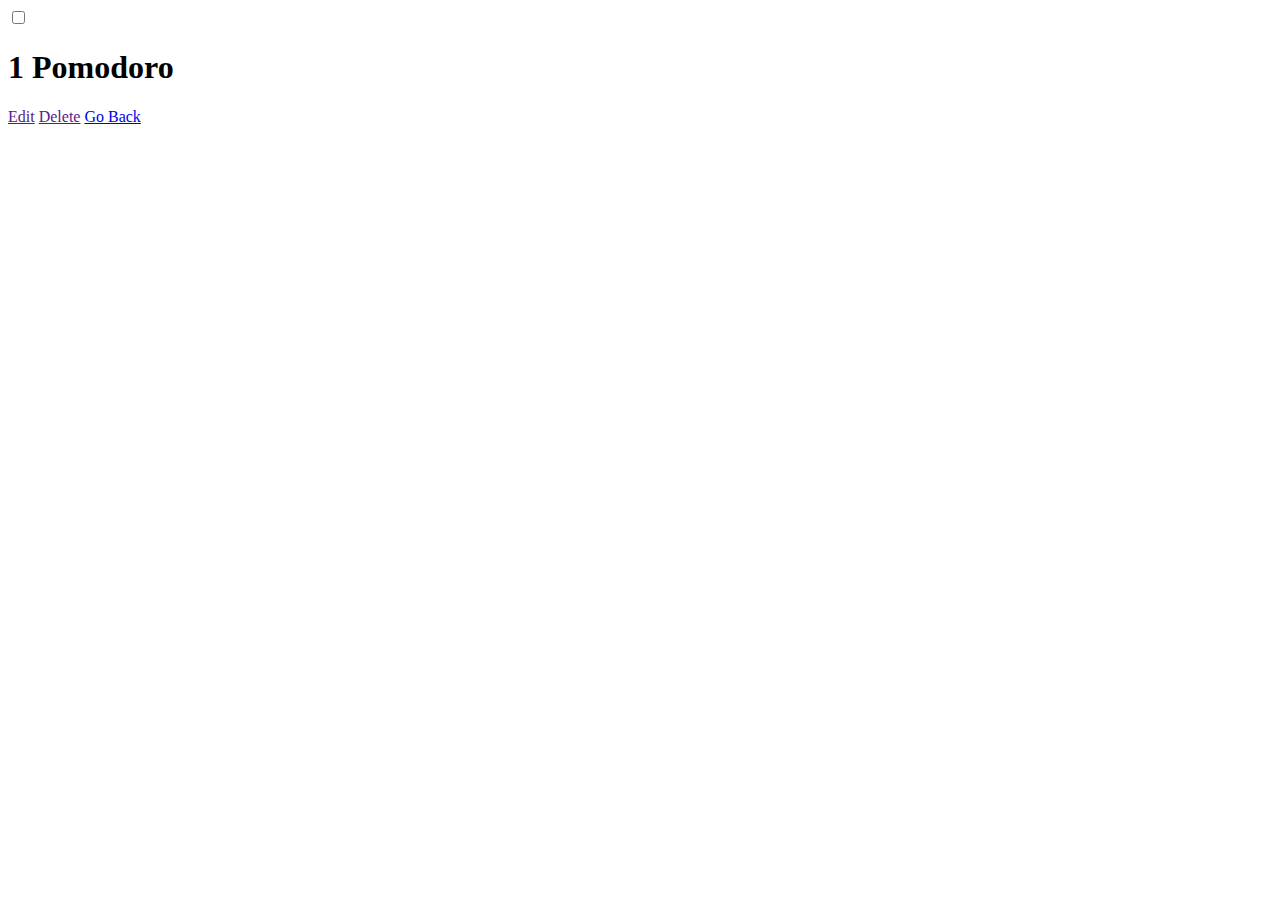
==== show.html @ 752e94a0 "added href to index and show" ====
<!DOCTYPE html>
<html>
    <head>
        <title>Todo</title>
    </head>
    <body>
        <input type="checkbox"/>
        <h1>1 Pomodoro</h1>
        <a href="">Edit</a>
        <a href="">Delete</a>
        <a href="index.html">Go Back</a>
    </body>
</html>
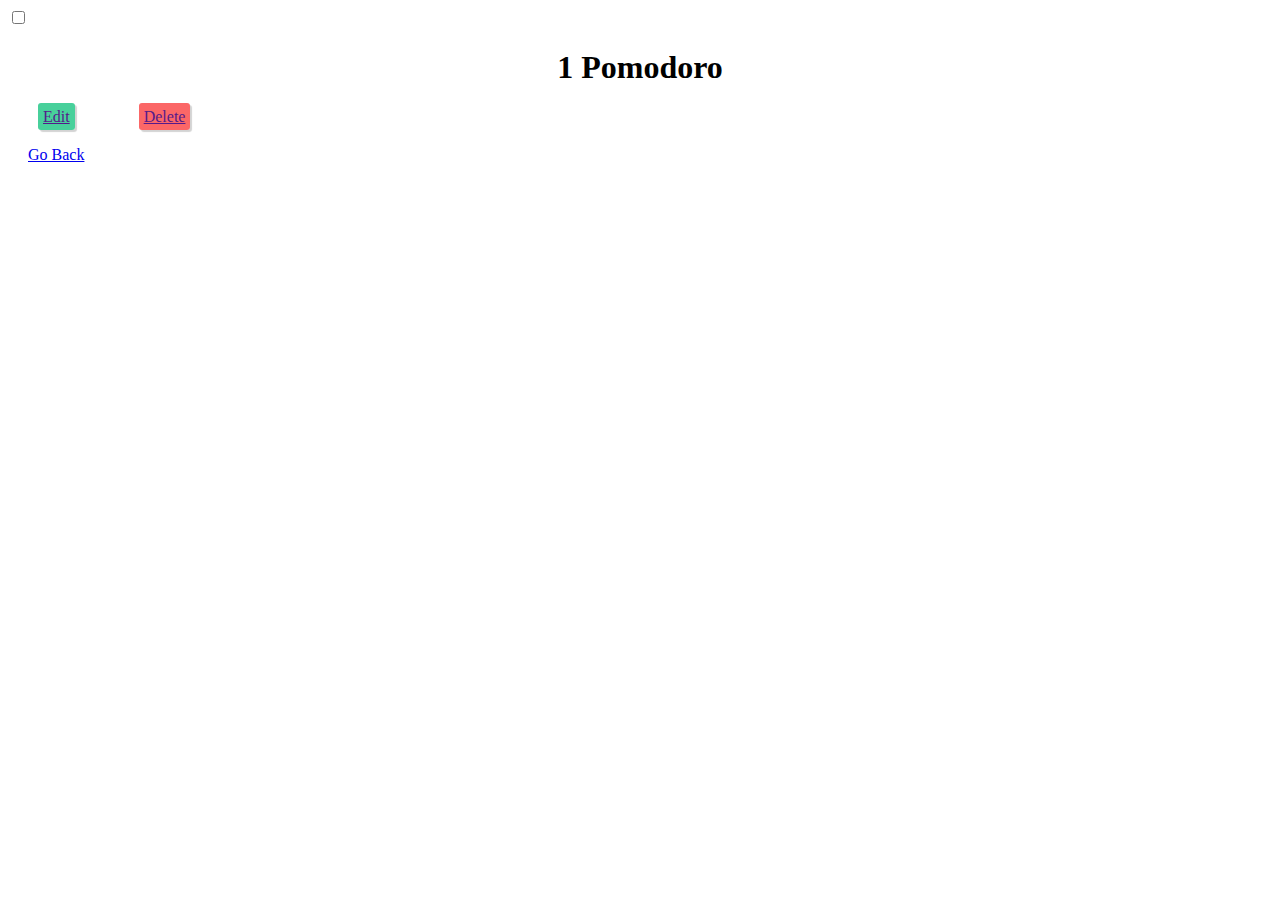
==== commit 8ef51b6b: "added style to button and fixed margins" ====
--- a/show.html
+++ b/show.html
@@ -1,13 +1,16 @@
 <!DOCTYPE html>
 <html>
     <head>
+        <link rel="stylesheet" href="index.css" type="text/css" />
+
         <title>Todo</title>
     </head>
     <body>
         <input type="checkbox"/>
         <h1>1 Pomodoro</h1>
-        <a href="">Edit</a>
-        <a href="">Delete</a>
-        <a href="index.html">Go Back</a>
+        <a id="editbutton" href="">Edit</a>
+        <a id="deletebutton" href="">Delete</a>
+        <div id="gobackbutton"><a class="editbutton" href="index.html">Go Back</a></div>
+        
     </body>
 </html>--- a/index.css
+++ b/index.css
@@ -0,0 +1,54 @@
+
+    body {
+        background-color: white;
+    }
+    ul{
+        width: 75%;
+        background-color: white;
+        margin: 20px auto 20px auto;
+        border: 20px;
+        padding: 20px;
+    }
+    h1{
+        color: black;
+        text-align: center;
+    }
+    h2{
+        text-align: center;
+    }
+    li{
+        color: black;
+    }
+    #first_image{
+        width: 100px;
+    }
+    li{
+        text-align: left;
+        margin: 10px;
+        font-size: medium;
+    }
+    .Pomodoro_estimate{
+        color: red;
+        text-align: inherit;
+    }
+    #editbutton{
+        background-color: #48D09B;
+        margin: 20px 30px 20px 30px;
+        border-radius: 3px;
+        box-shadow: 2px 2px 1px #D3D3D3;
+        padding: 5px;
+    }
+    #deletebutton{
+        background-color: #fb6767;
+        margin: 20px 30px 20px 30px;
+        border-radius: 3px;
+        box-shadow: 2px 2px 1px #D3D3D3;
+        padding: 5px;
+    }
+    #gobackbutton{
+        margin: 20px 0px 20px 20px
+    }
+    ul{
+        list-style: none;
+    }
+    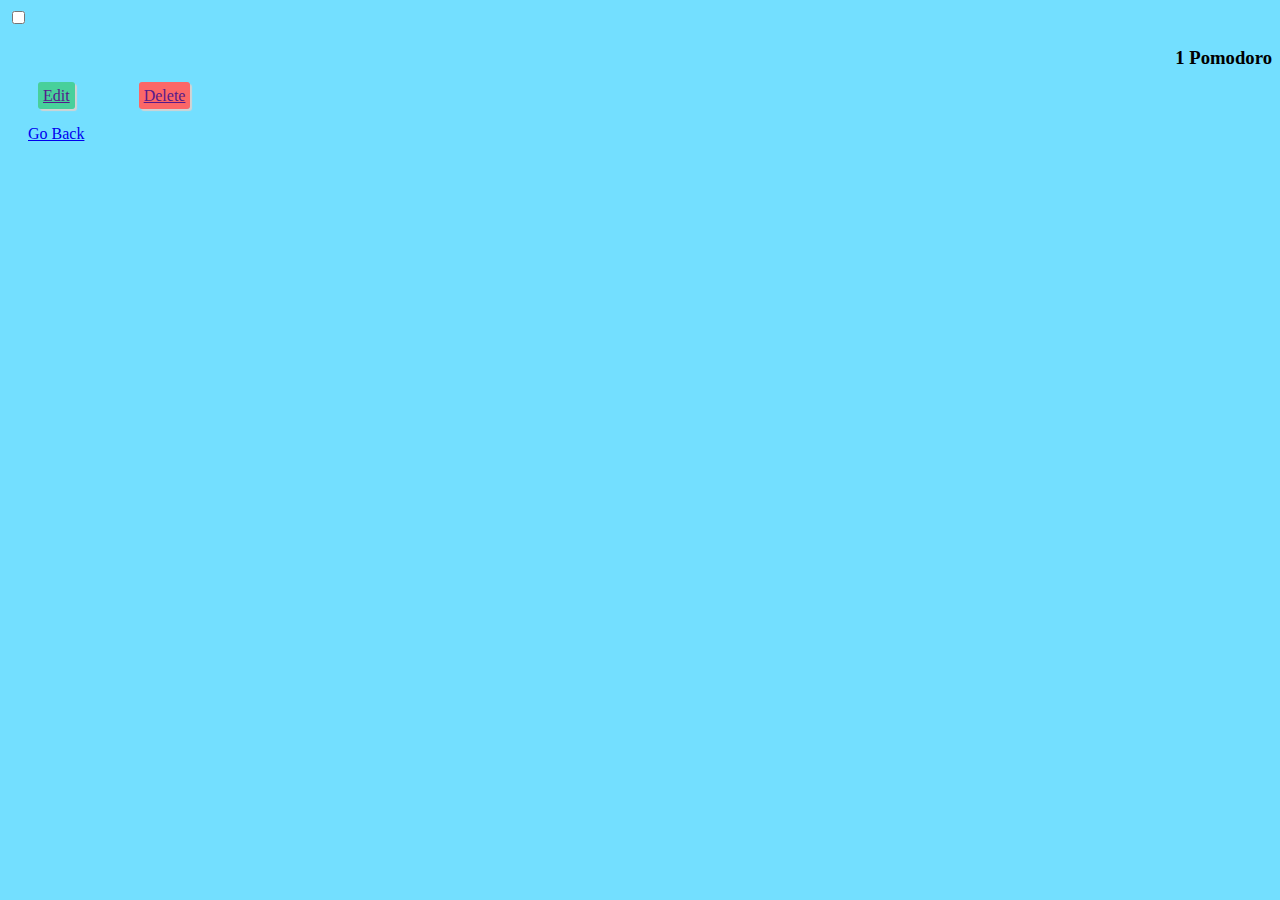
==== commit 466b1de6: "added java script code" ====
--- a/show.html
+++ b/show.html
@@ -7,7 +7,7 @@
     </head>
     <body>
         <input type="checkbox"/>
-        <h1>1 Pomodoro</h1>
+        <h3>1 Pomodoro</h3>
         <a id="editbutton" href="">Edit</a>
         <a id="deletebutton" href="">Delete</a>
         <div id="gobackbutton"><a class="editbutton" href="index.html">Go Back</a></div>
--- a/index.css
+++ b/index.css
@@ -1,6 +1,6 @@
 
     body {
-        background-color: white;
+        background-color: #73dfff;
     }
     ul{
         width: 75%;
@@ -15,6 +15,9 @@
     }
     h2{
         text-align: center;
+    }
+    h3{
+        text-align: right
     }
     li{
         color: black;
@@ -51,4 +54,6 @@
     ul{
         list-style: none;
     }
-    +    .completed_todo{
+        text-decoration: line-through;
+    }